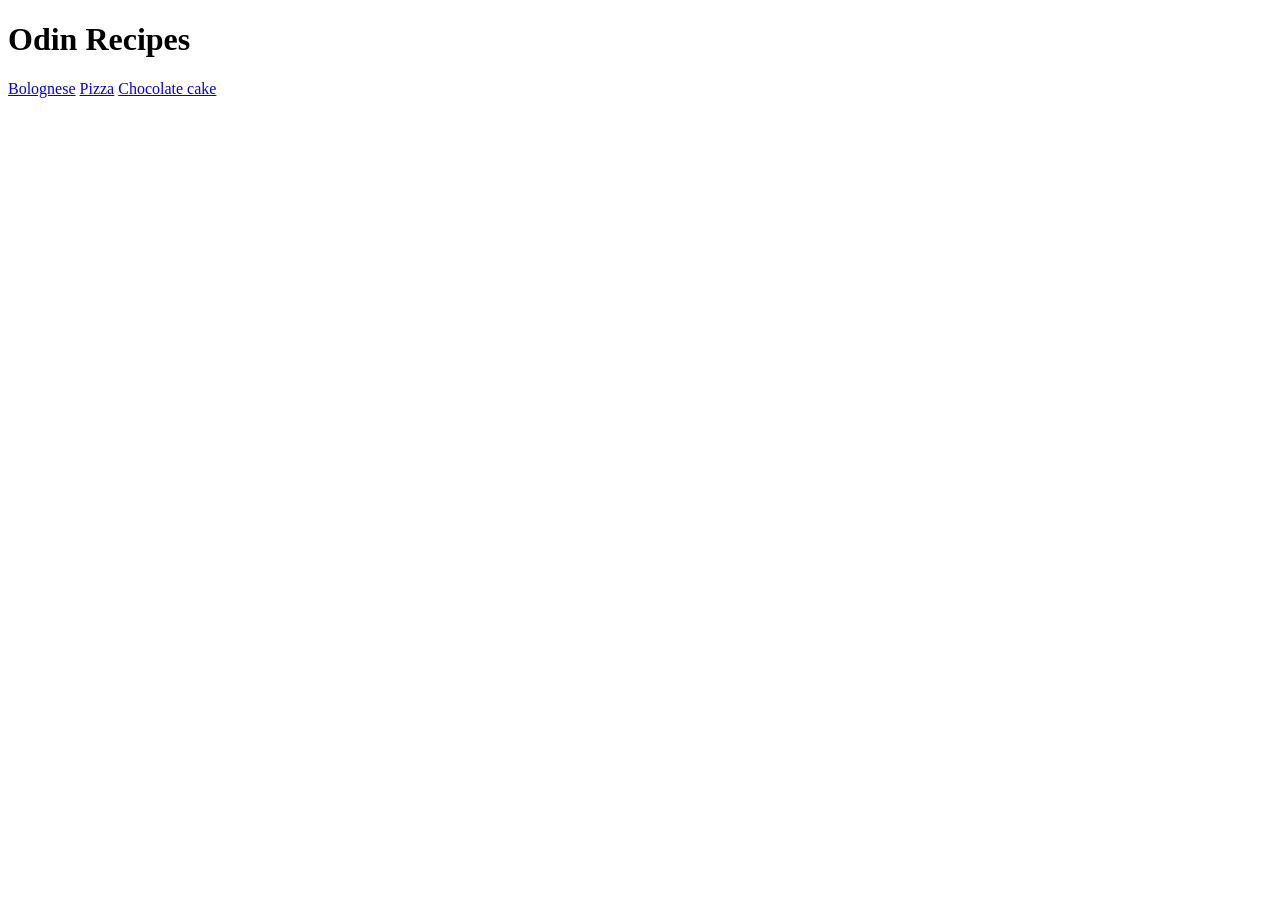
==== index.html @ 1f9b6ddf "Added main index.html" ====
<!DOCTYPE html>
<html lang="en">
<head>
    <meta charset="UTF-8">
    <meta name="viewport" content="width=device-width, initial-scale=1.0">
    <title>Document</title>
</head>
<body>
    <h1>Odin Recipes</h1>
    <a href="recipies/bolognese/bolognese.html">Bolognese</a>
    <a href="recipes/pizza/pizza.html">Pizza</a>
    <a href="recipes/chocolate-cake/chocolate-cake.html">Chocolate cake</a>
</body>
</html>
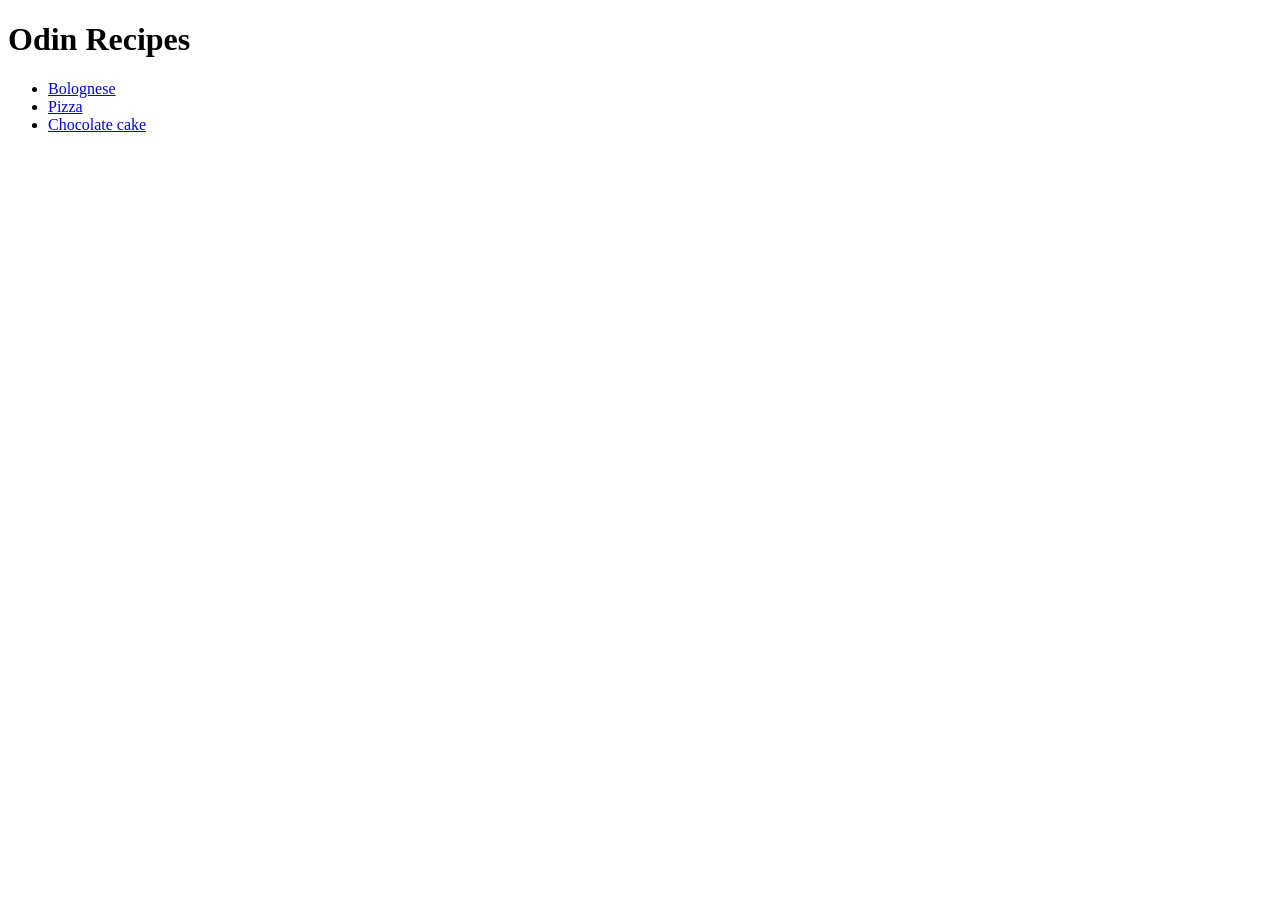
==== commit 22aefebc: "changed some small typos" ====
--- a/index.html
+++ b/index.html
@@ -3,12 +3,14 @@
 <head>
     <meta charset="UTF-8">
     <meta name="viewport" content="width=device-width, initial-scale=1.0">
-    <title>Document</title>
+    <title>Odin recipes project</title>
 </head>
 <body>
     <h1>Odin Recipes</h1>
-    <a href="recipies/bolognese/bolognese.html">Bolognese</a>
-    <a href="recipes/pizza/pizza.html">Pizza</a>
-    <a href="recipes/chocolate-cake/chocolate-cake.html">Chocolate cake</a>
+    <ul>
+        <li><a href="recipes/bolognese/bolognese.html">Bolognese</a>
+        <li><a href="recipes/pizza/pizza.html">Pizza</a></li>
+        <li><a href="recipes/chocolate-cake/chocolate-cake.html">Chocolate cake</a></li>
+    </ul>
 </body>
 </html>
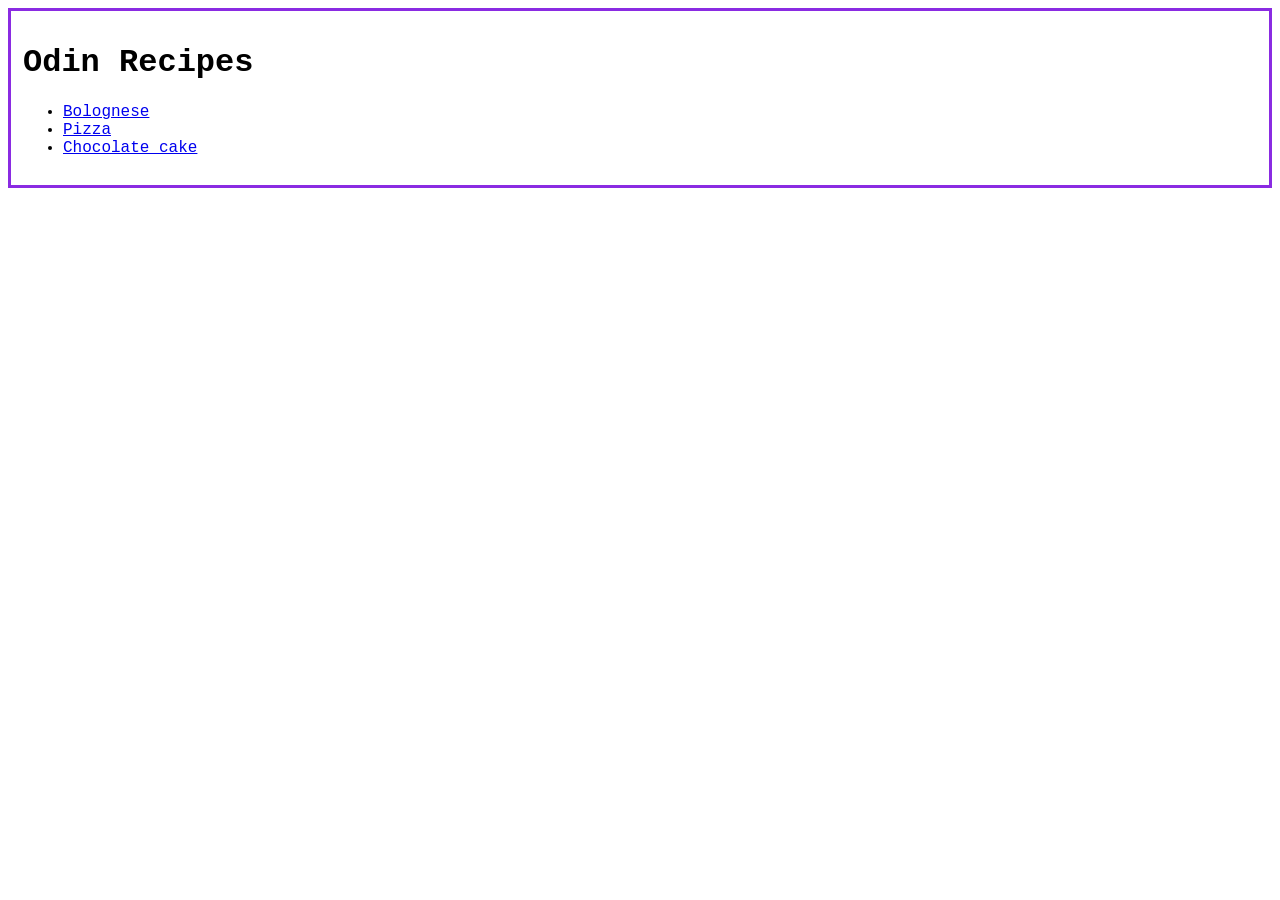
==== commit 015809d4: "added style.css with font, padding, and border inside the body selector" ====
--- a/index.html
+++ b/index.html
@@ -3,14 +3,15 @@
 <head>
     <meta charset="UTF-8">
     <meta name="viewport" content="width=device-width, initial-scale=1.0">
+    <link rel="stylesheet" href="style.css">
     <title>Odin recipes project</title>
 </head>
-<body>
+<body> 
     <h1>Odin Recipes</h1>
     <ul>
-        <li><a href="recipes/bolognese/bolognese.html">Bolognese</a>
-        <li><a href="recipes/pizza/pizza.html">Pizza</a></li>
-        <li><a href="recipes/chocolate-cake/chocolate-cake.html">Chocolate cake</a></li>
+        <li><a href="recipes/bolognese.html">Bolognese</a>
+        <li><a href="recipes/pizza.html">Pizza</a></li>
+        <li><a href="recipes/chocolate-cake.html">Chocolate cake</a></li>
     </ul>
 </body>
 </html>
--- a/style.css
+++ b/style.css
@@ -0,0 +1,5 @@
+body {
+    font-family: 'Courier New', Courier, monospace;
+    padding: 12px;
+    border: 3px solid blueviolet;
+}
